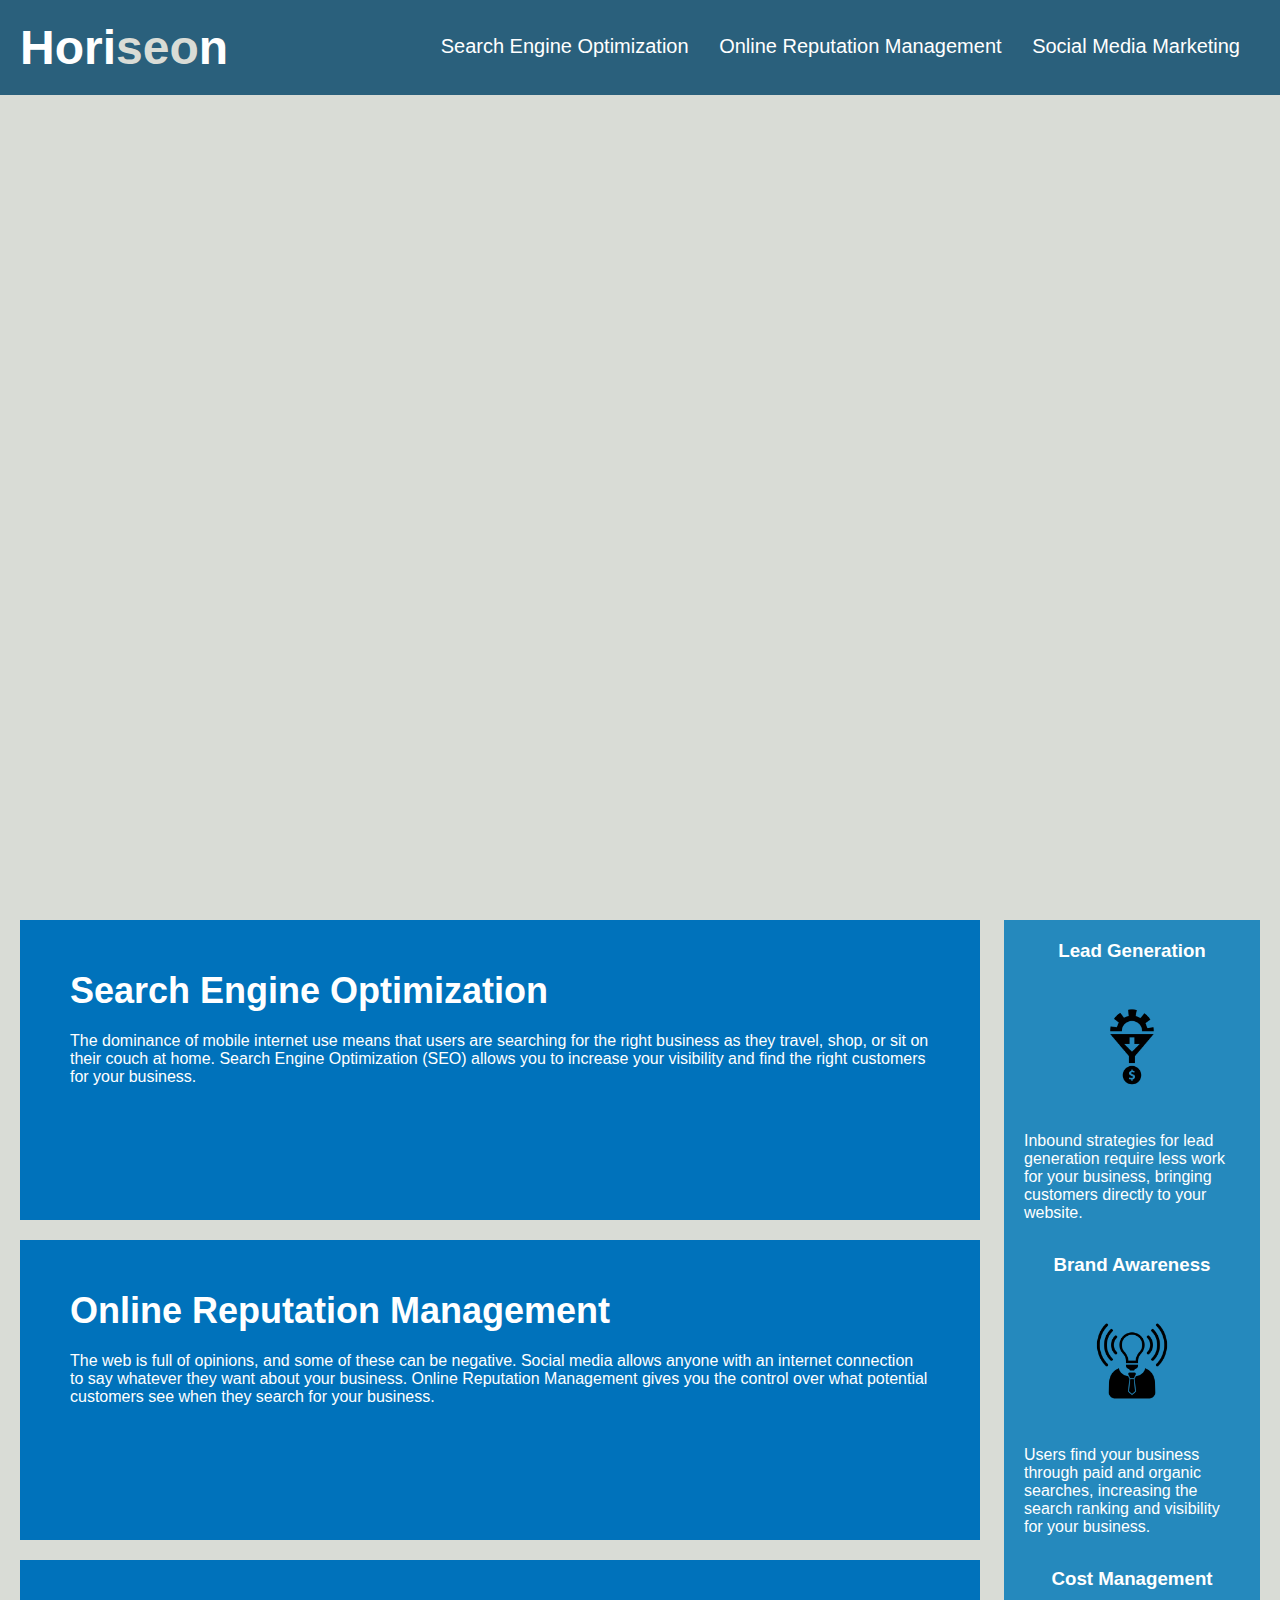
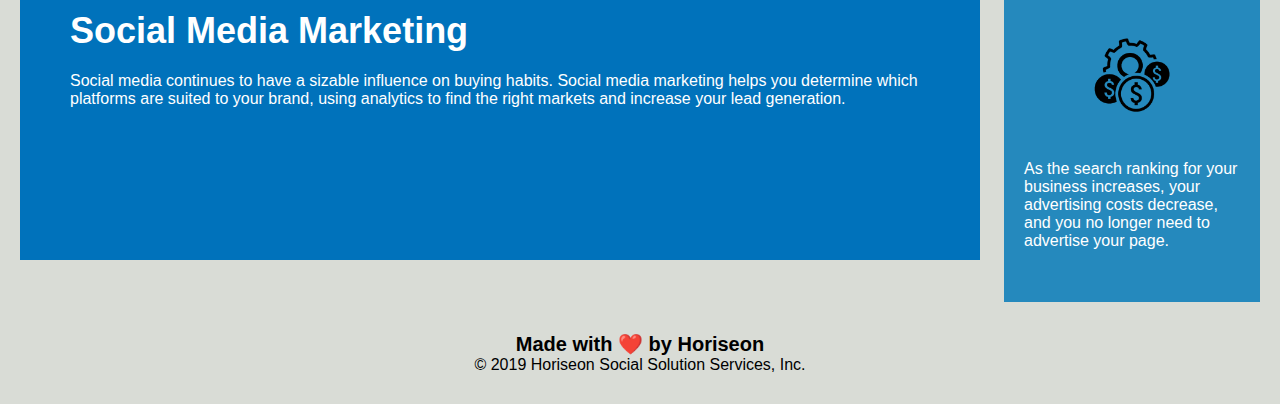
==== index.html @ 7ead4e6d "sep folder" ====
<!DOCTYPE html>
<html lang="en">

<head>
    <meta charset="UTF-8" />
    <title>Horiseon</title>
    <link rel="stylesheet" href="./assets/css/style.css" />
</head>

<body>
    <div class="header">
        <h1>Hori<span class="seo">seo</span>n</h1>
        <div>
            <ul>
                <li>
                    <a href="#search-engine-optimization">Search Engine Optimization</a>
                </li>
                <li>
                    <a href="#online-reputation-management">Online Reputation Management</a>
                </li>
                <li>
                    <a href="#social-media-marketing">Social Media Marketing</a>
                </li>
            </ul>
        </div>
    </div>
    <div class="hero"> </div>
    <div class="content">
        <div class="search-engine-optimization" class="search-engine-optimization">
            <img src="./assets/images/search-engine-optimization.jpg" alt="" class="float-left" />
            <h2>Search Engine Optimization</h2>
            <p>
                The dominance of mobile internet use means that users are searching for the right business as they travel, shop, or sit on their couch at home. Search Engine Optimization (SEO) allows you to increase your visibility and find the right customers for your business.
            </p>
        </div>
        <div id="online-reputation-management" class="online-reputation-management">
            <img src="./assets/images/online-reputation-management.jpg" alt="" class="float-right" />
            <h2>Online Reputation Management</h2>
            <p>
                The web is full of opinions, and some of these can be negative. Social media allows anyone with an internet connection to say whatever they want about your business. Online Reputation Management gives you the control over what potential customers see when they search for your business.
            </p>
        </div>
        <div id="social-media-marketing" class="social-media-marketing">
            <img src="./assets/images/social-media-marketing.jpg" alt="" class="float-left" />
            <h2>Social Media Marketing</h2>
            <p>
                Social media continues to have a sizable influence on buying habits. Social media marketing helps you determine which platforms are suited to your brand, using analytics to find the right markets and increase your lead generation.
            </p>
        </div>
    </div>
    <div class="benefits">
        <div class="benefit-lead">
            <h3>Lead Generation</h3>
            <img src="./assets/images/lead-generation.png" alt="" />
            <p>
                Inbound strategies for lead generation require less work for your business, bringing customers directly to your website.
            </p>
        </div>
        <div class="benefit-brand">
            <h3>Brand Awareness</h3>
            <img src="./assets/images/brand-awareness.png" alt="" />
            <p>
                Users find your business through paid and organic searches, increasing the search ranking and visibility for your business.
            </p>
        </div>
        <div class="benefit-cost">
            <h3>Cost Management</h3>
            <img src="./assets/images/cost-management.png" alt="" />
                As the search ranking for your business increases, your advertising costs decrease, and you no longer need to advertise your page.
            </p>
        </div>
    </div>
    <div class="footer">
        <h2>Made with ❤️️ by Horiseon</h2>
        <p>
            &copy; 2019 Horiseon Social Solution Services, Inc.
        </p>
    </div>
</body>

</html>
---- assets/css/style.css ----
* {
    box-sizing: border-box;
    padding: 0;
    margin: 0;
}

body {
    background-color: #d9dcd6;
}

.header {
    padding: 20px;
    font-family: 'Trebuchet MS', 'Lucida Sans Unicode', 'Lucida Grande', 'Lucida Sans', Arial, sans-serif;
    background-color: #2a607c;
    color: #ffffff;
}

.header h1 {
    display: inline-block;
    font-size: 48px;
}

.header h1 .seo {
    color: #d9dcd6;
}

.header div {
    padding-top: 15px;
    margin-right: 20px;
    float: right;
    font-family: 'Gill Sans', 'Gill Sans MT', Calibri, 'Trebuchet MS', sans-serif;
    font-size: 20px;
}

.header div ul {
    list-style-type: none;
}

.header div ul li {
    display: inline-block;
    margin-left: 25px;
}

a {
    color: #ffffff;
    text-decoration: none;
}

p {
    font-size: 16px;
}

.hero {
    height: 800px;
    width: 100%;
    margin-bottom: 25px;
    background-image: url("../images/digital-marketing-meeting.jpg");
    background-size: cover;
    background-position: center;
}

.float-left {
    float: left;
    margin-right: 25px;
}

.float-right {
    float: right;
    margin-left: 25px;
}

.content {
    width: 75%;
    display: inline-block;
    margin-left: 20px;
}

.benefits {
    margin-right: 20px;
    padding: 20px;
    clear: both;
    float: right;
    width: 20%;
    height: 100%;
    font-family: 'Gill Sans', 'Gill Sans MT', Calibri, 'Trebuchet MS', sans-serif;
    background-color: #2589bd;
}

.benefit-lead {
    margin-bottom: 32px;
    color: #ffffff;
}

.benefit-brand {
    margin-bottom: 32px;
    color: #ffffff;
}

.benefit-cost {
    margin-bottom: 32px;
    color: #ffffff;
}

.benefit-lead h3 {
    margin-bottom: 10px;
    text-align: center;
}

.benefit-brand h3 {
    margin-bottom: 10px;
    text-align: center;
}

.benefit-cost h3 {
    margin-bottom: 10px;
    text-align: center;
}

.benefit-lead img {
    display: block;
    margin: 10px auto;
    max-width: 150px;
}

.benefit-brand img {
    display: block;
    margin: 10px auto;
    max-width: 150px;
}

.benefit-cost img {
    display: block;
    margin: 10px auto;
    max-width: 150px;
}

.search-engine-optimization {
    margin-bottom: 20px;
    padding: 50px;
    height: 300px;
    font-family: 'Gill Sans', 'Gill Sans MT', Calibri, 'Trebuchet MS', sans-serif;
    background-color: #0072bb;
    color: #ffffff;
}

.online-reputation-management {
    margin-bottom: 20px;
    padding: 50px;
    height: 300px;
    font-family: 'Gill Sans', 'Gill Sans MT', Calibri, 'Trebuchet MS', sans-serif;
    background-color: #0072bb;
    color: #ffffff;
}

.social-media-marketing {
    margin-bottom: 20px;
    padding: 50px;
    height: 300px;
    font-family: 'Gill Sans', 'Gill Sans MT', Calibri, 'Trebuchet MS', sans-serif;
    background-color: #0072bb;
    color: #ffffff;
}

.search-engine-optimization img {
    max-height: 200px;
}

.online-reputation-management img {
    max-height: 200px;
}

.social-media-marketing img {
    max-height: 200px;
}

.search-engine-optimization h2 {
    margin-bottom: 20px;
    font-size: 36px;
}

.online-reputation-management h2 {
    margin-bottom: 20px;
    font-size: 36px;
}

.social-media-marketing h2 {
    margin-bottom: 20px;
    font-size: 36px;
}

.footer {
    padding: 30px;
    clear: both;
    font-family: 'Trebuchet MS', 'Lucida Sans Unicode', 'Lucida Grande', 'Lucida Sans', Arial, sans-serif;
    text-align: center;
}

.footer h2 {
    font-size: 20px;
}
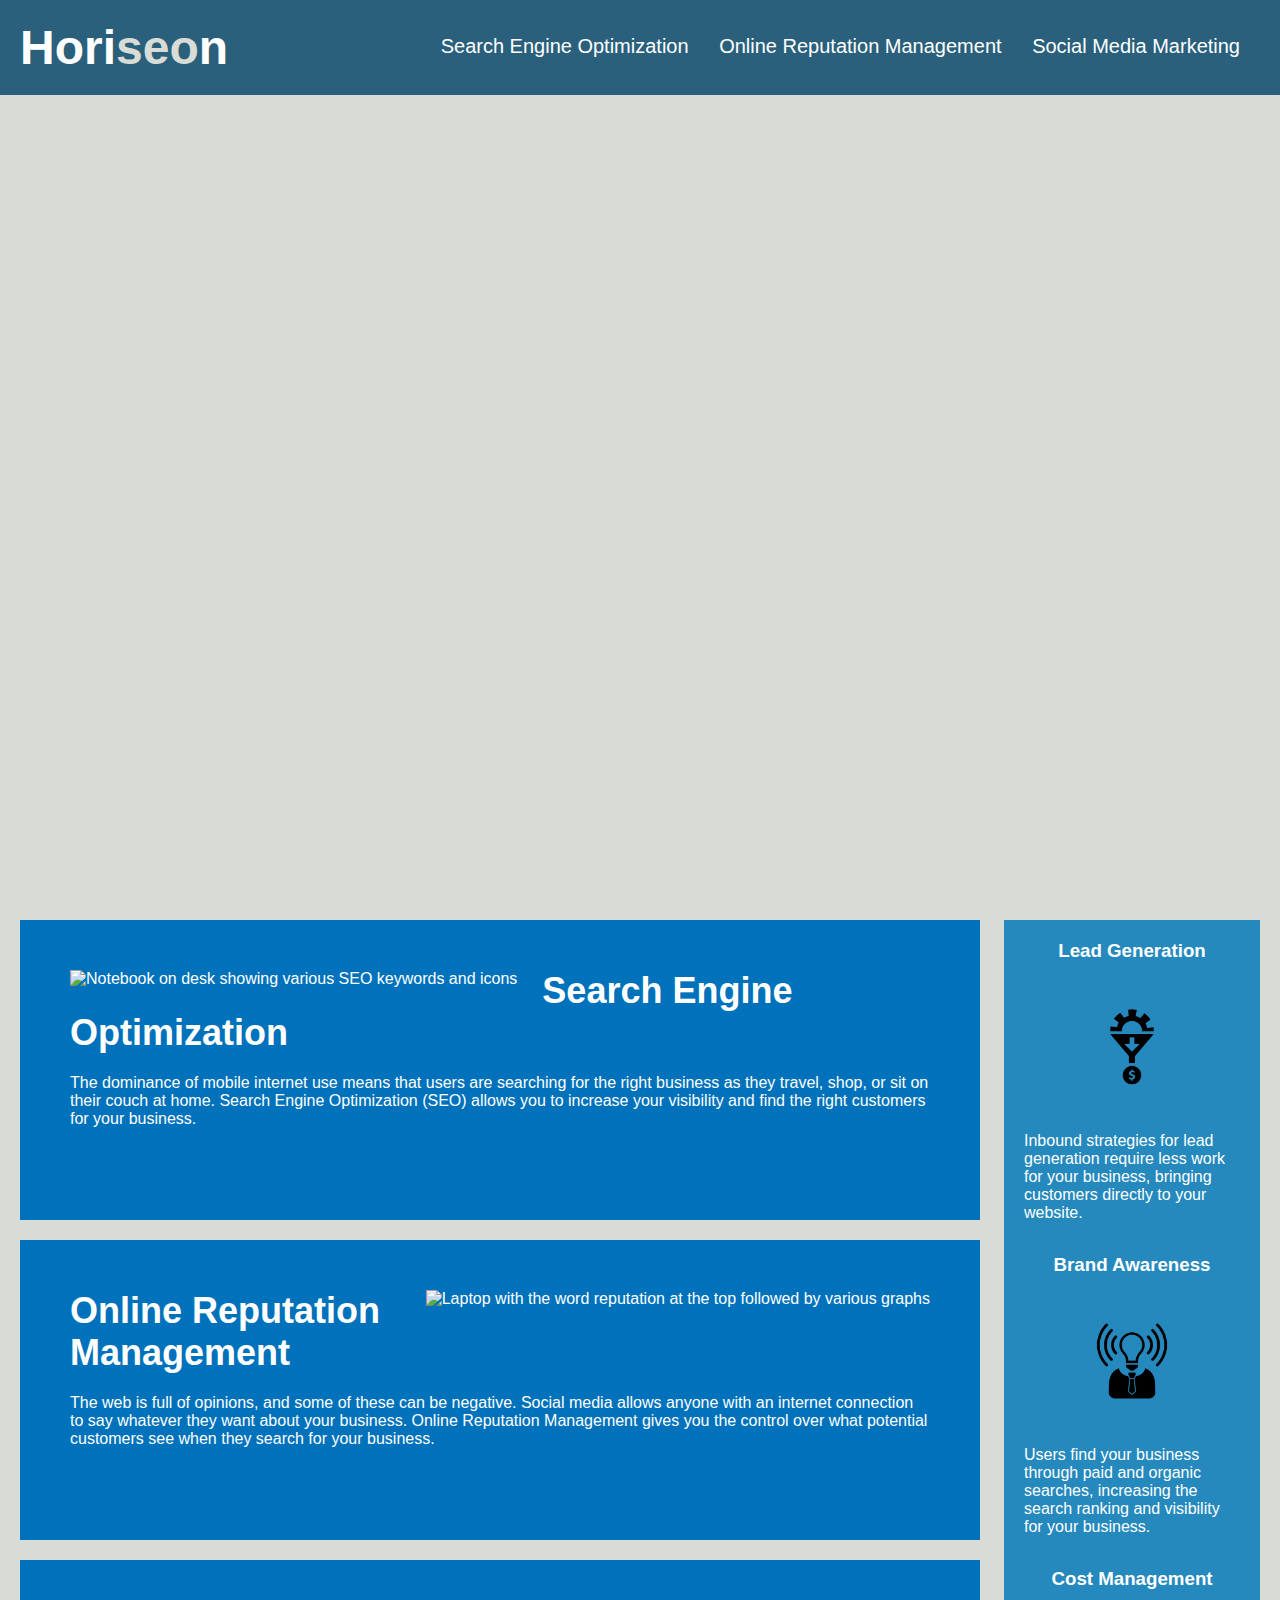
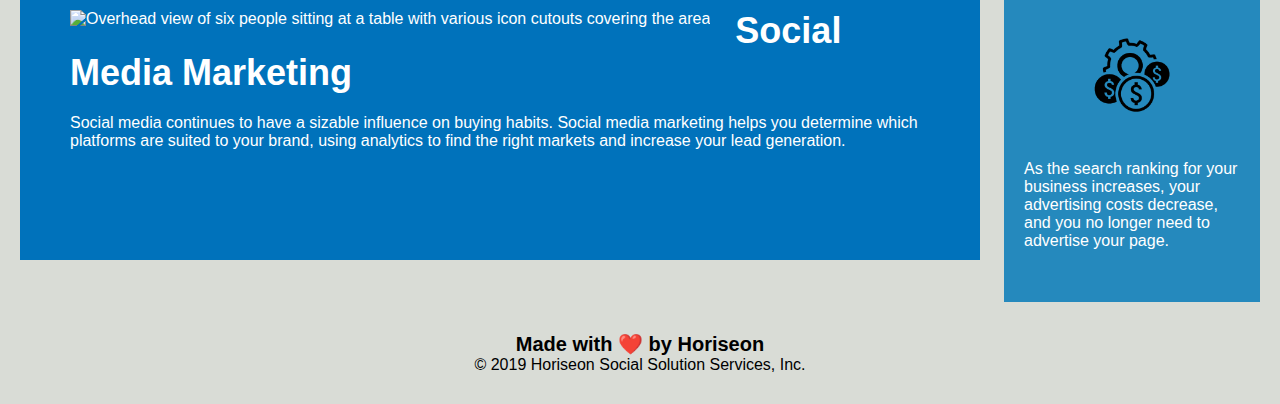
==== commit a3e07120: "ReadME" ====
--- a/index.html
+++ b/index.html
@@ -8,74 +8,76 @@
 </head>
 
 <body>
-    <div class="header">
-        <h1>Hori<span class="seo">seo</span>n</h1>
-        <div>
-            <ul>
-                <li>
-                    <a href="#search-engine-optimization">Search Engine Optimization</a>
-                </li>
-                <li>
-                    <a href="#online-reputation-management">Online Reputation Management</a>
-                </li>
-                <li>
-                    <a href="#social-media-marketing">Social Media Marketing</a>
-                </li>
-            </ul>
-        </div>
-    </div>
-    <div class="hero"> </div>
-    <div class="content">
-        <div class="search-engine-optimization" class="search-engine-optimization">
-            <img src="./assets/images/search-engine-optimization.jpg" alt="" class="float-left" />
+
+<header>
+    <h1>Hori<span class="seo">seo</span>n</h1>
+    <nav>
+        <ul>
+            <li>
+                <a href="#search-engine-optimization">Search Engine Optimization</a>
+            </li>
+            <li>
+                <a href="#online-reputation-management">Online Reputation Management</a>
+            </li>
+            <li>
+                <a href="#social-media-marketing">Social Media Marketing</a>
+            </li>
+        </ul>
+    </nav>
+</header>
+<section class="hero"> </section>
+    <section class="content">
+        <div id="search-engine-optimization" class="left-section">
+            <img src="./assets/images/search-engine-optimization.jpg" alt="Notebook on desk showing various SEO keywords and icons" class="img-left" />
             <h2>Search Engine Optimization</h2>
             <p>
                 The dominance of mobile internet use means that users are searching for the right business as they travel, shop, or sit on their couch at home. Search Engine Optimization (SEO) allows you to increase your visibility and find the right customers for your business.
             </p>
         </div>
-        <div id="online-reputation-management" class="online-reputation-management">
-            <img src="./assets/images/online-reputation-management.jpg" alt="" class="float-right" />
+        <div id="online-reputation-management" class="left-section">
+            <img src="./assets/images/online-reputation-management.jpg" alt="Laptop with the word reputation at the top followed by various graphs" class="img-right" />
             <h2>Online Reputation Management</h2>
             <p>
                 The web is full of opinions, and some of these can be negative. Social media allows anyone with an internet connection to say whatever they want about your business. Online Reputation Management gives you the control over what potential customers see when they search for your business.
             </p>
         </div>
-        <div id="social-media-marketing" class="social-media-marketing">
-            <img src="./assets/images/social-media-marketing.jpg" alt="" class="float-left" />
+            
+        <div id="social-media-marketing" class="left-section">
+            <img src="./assets/images/social-media-marketing.jpg" alt="Overhead view of six people sitting at a table with various icon cutouts covering the area" class="img-left" />
             <h2>Social Media Marketing</h2>
             <p>
                 Social media continues to have a sizable influence on buying habits. Social media marketing helps you determine which platforms are suited to your brand, using analytics to find the right markets and increase your lead generation.
             </p>
         </div>
-    </div>
-    <div class="benefits">
-        <div class="benefit-lead">
+    </section>
+    <aside class="benefits">
+        <div class="benefit">
             <h3>Lead Generation</h3>
-            <img src="./assets/images/lead-generation.png" alt="" />
+            <img src="./assets/images/lead-generation.png" alt="Gear funneling into a dollar sign" />
             <p>
                 Inbound strategies for lead generation require less work for your business, bringing customers directly to your website.
             </p>
         </div>
-        <div class="benefit-brand">
+        <div class="benefit">
             <h3>Brand Awareness</h3>
-            <img src="./assets/images/brand-awareness.png" alt="" />
+            <img src="./assets/images/brand-awareness.png" alt="Body of a person wearing a tie with a lightbulb instead of a head" />
             <p>
                 Users find your business through paid and organic searches, increasing the search ranking and visibility for your business.
             </p>
         </div>
-        <div class="benefit-cost">
+        <div class="benefit">
             <h3>Cost Management</h3>
-            <img src="./assets/images/cost-management.png" alt="" />
+            <img src="./assets/images/cost-management.png" alt="Gears and three money symbols" />
                 As the search ranking for your business increases, your advertising costs decrease, and you no longer need to advertise your page.
             </p>
         </div>
-    </div>
-    <div class="footer">
+    </aside>
+    <footer>
         <h2>Made with ❤️️ by Horiseon</h2>
         <p>
             &copy; 2019 Horiseon Social Solution Services, Inc.
         </p>
-    </div>
+    </footer>
 </body>
 
 </html>
--- a/assets/css/style.css
+++ b/assets/css/style.css
@@ -8,48 +8,44 @@
     background-color: #d9dcd6;
 }
 
-.header {
+header {
     padding: 20px;
     font-family: 'Trebuchet MS', 'Lucida Sans Unicode', 'Lucida Grande', 'Lucida Sans', Arial, sans-serif;
     background-color: #2a607c;
     color: #ffffff;
 }
 
-.header h1 {
+header h1 {
     display: inline-block;
     font-size: 48px;
 }
 
-.header h1 .seo {
+header h1 .seo {
     color: #d9dcd6;
 }
 
-.header div {
+header nav {
     padding-top: 15px;
     margin-right: 20px;
     float: right;
     font-family: 'Gill Sans', 'Gill Sans MT', Calibri, 'Trebuchet MS', sans-serif;
     font-size: 20px;
-}
-
-.header div ul {
-    list-style-type: none;
-}
-
-.header div ul li {
-    display: inline-block;
-    margin-left: 25px;
-}
-
-a {
     color: #ffffff;
     text-decoration: none;
 }
 
-p {
-    font-size: 16px;
+header nav ul li {
+    display: inline-block;
+    margin-left: 25px;
+    color: #ffffff;
+    text-decoration: none;
 }
 
+header nav ul li a {
+    color: #ffffff;
+    text-decoration: none;
+}
+                              
 .hero {
     height: 800px;
     width: 100%;
@@ -59,20 +55,11 @@
     background-position: center;
 }
 
-.float-left {
-    float: left;
-    margin-right: 25px;
-}
-
-.float-right {
-    float: right;
-    margin-left: 25px;
-}
-
 .content {
     width: 75%;
     display: inline-block;
     margin-left: 20px;
+    font-size: 16px;
 }
 
 .benefits {
@@ -86,55 +73,33 @@
     background-color: #2589bd;
 }
 
-.benefit-lead {
+.benefit {
     margin-bottom: 32px;
     color: #ffffff;
 }
 
-.benefit-brand {
-    margin-bottom: 32px;
-    color: #ffffff;
-}
-
-.benefit-cost {
-    margin-bottom: 32px;
-    color: #ffffff;
-}
-
-.benefit-lead h3 {
+.benefit h3 {
     margin-bottom: 10px;
     text-align: center;
 }
 
-.benefit-brand h3 {
-    margin-bottom: 10px;
-    text-align: center;
-}
-
-.benefit-cost h3 {
-    margin-bottom: 10px;
-    text-align: center;
-}
-
-.benefit-lead img {
+.benefit img {
     display: block;
     margin: 10px auto;
     max-width: 150px;
 }
 
-.benefit-brand img {
-    display: block;
-    margin: 10px auto;
-    max-width: 150px;
+.img-left {
+    float: left;
+    margin-right: 25px;
 }
 
-.benefit-cost img {
-    display: block;
-    margin: 10px auto;
-    max-width: 150px;
+.img-right {
+    float: right;
+    margin-left: 25px;
 }
 
-.search-engine-optimization {
+.left-section {
     margin-bottom: 20px;
     padding: 50px;
     height: 300px;
@@ -143,58 +108,22 @@
     color: #ffffff;
 }
 
-.online-reputation-management {
-    margin-bottom: 20px;
-    padding: 50px;
-    height: 300px;
-    font-family: 'Gill Sans', 'Gill Sans MT', Calibri, 'Trebuchet MS', sans-serif;
-    background-color: #0072bb;
-    color: #ffffff;
-}
-
-.social-media-marketing {
-    margin-bottom: 20px;
-    padding: 50px;
-    height: 300px;
-    font-family: 'Gill Sans', 'Gill Sans MT', Calibri, 'Trebuchet MS', sans-serif;
-    background-color: #0072bb;
-    color: #ffffff;
-}
-
-.search-engine-optimization img {
+.left-section img {
     max-height: 200px;
 }
 
-.online-reputation-management img {
-    max-height: 200px;
-}
-
-.social-media-marketing img {
-    max-height: 200px;
-}
-
-.search-engine-optimization h2 {
+.left-section h2 {
     margin-bottom: 20px;
     font-size: 36px;
 }
 
-.online-reputation-management h2 {
-    margin-bottom: 20px;
-    font-size: 36px;
-}
-
-.social-media-marketing h2 {
-    margin-bottom: 20px;
-    font-size: 36px;
-}
-
-.footer {
+footer {
     padding: 30px;
     clear: both;
     font-family: 'Trebuchet MS', 'Lucida Sans Unicode', 'Lucida Grande', 'Lucida Sans', Arial, sans-serif;
     text-align: center;
 }
 
-.footer h2 {
+footer h2 {
     font-size: 20px;
 }
